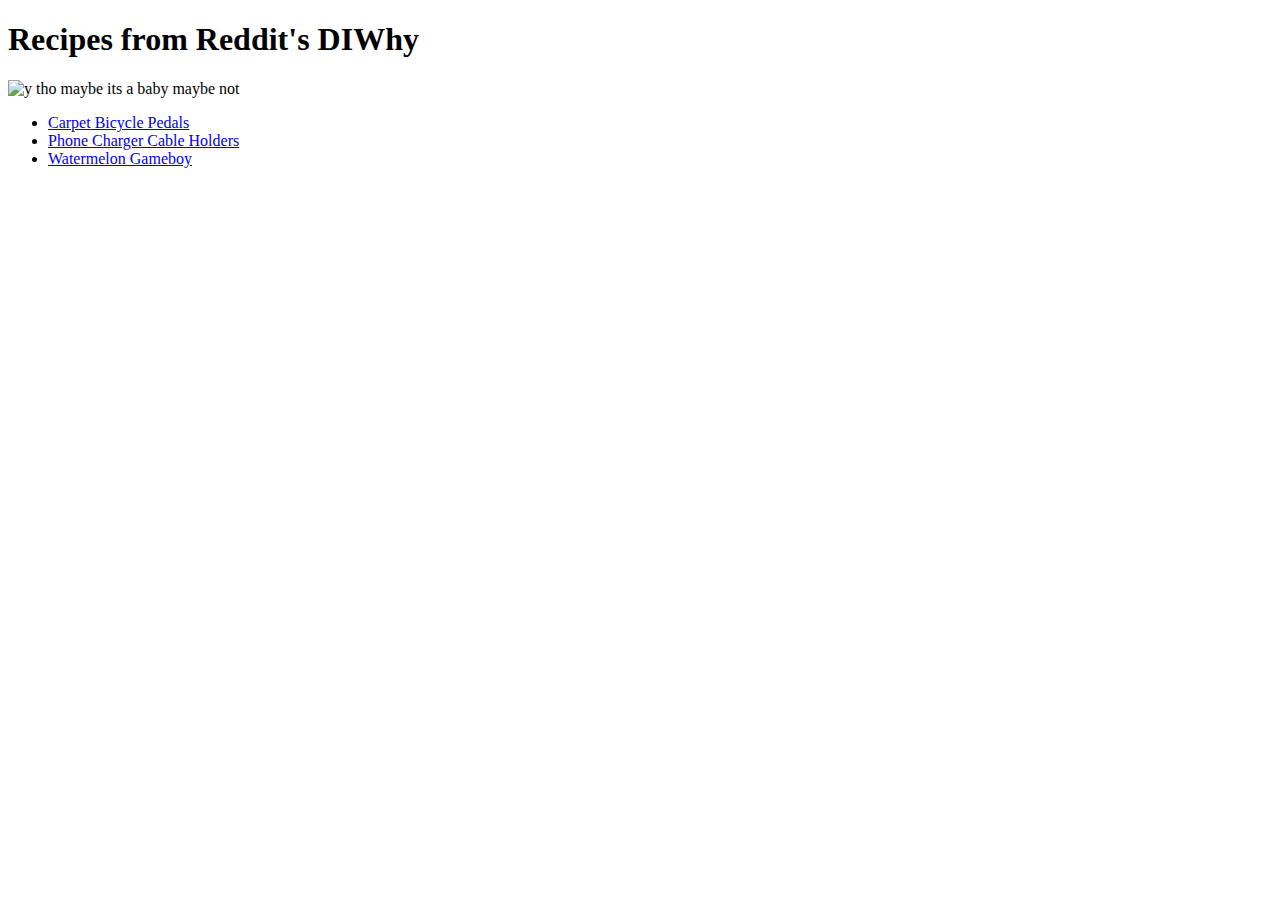
==== index.html @ fa97cb45 "pushing my odin assignment" ====
<!DOCTYPE html>
<html lang="en">
<head>
    <meta charset="UTF-8">
    <meta http-equiv="X-UA-Compatible" content="IE=edge">
    <meta name="viewport" content="width=device-width, initial-scale=1.0">
    <title>Document</title>
</head>
<body>
    <h1>Recipes from Reddit's DIWhy</h1>
    <img src="https://i.kym-cdn.com/entries/icons/original/000/022/978/yNlQWRM.jpg" alt="y tho maybe its a baby maybe not" height="500">
    <ul>
        <li><a href="/recipe/carpedals.html">Carpet Bicycle Pedals</a></li>
        <li><a href="/recipe/chargercableholder.html">Phone Charger Cable Holders</a></li>
        <li><a href="/recipe/watermelongameboy.html">Watermelon Gameboy</a></li>
    </ul>
</body>
</html>
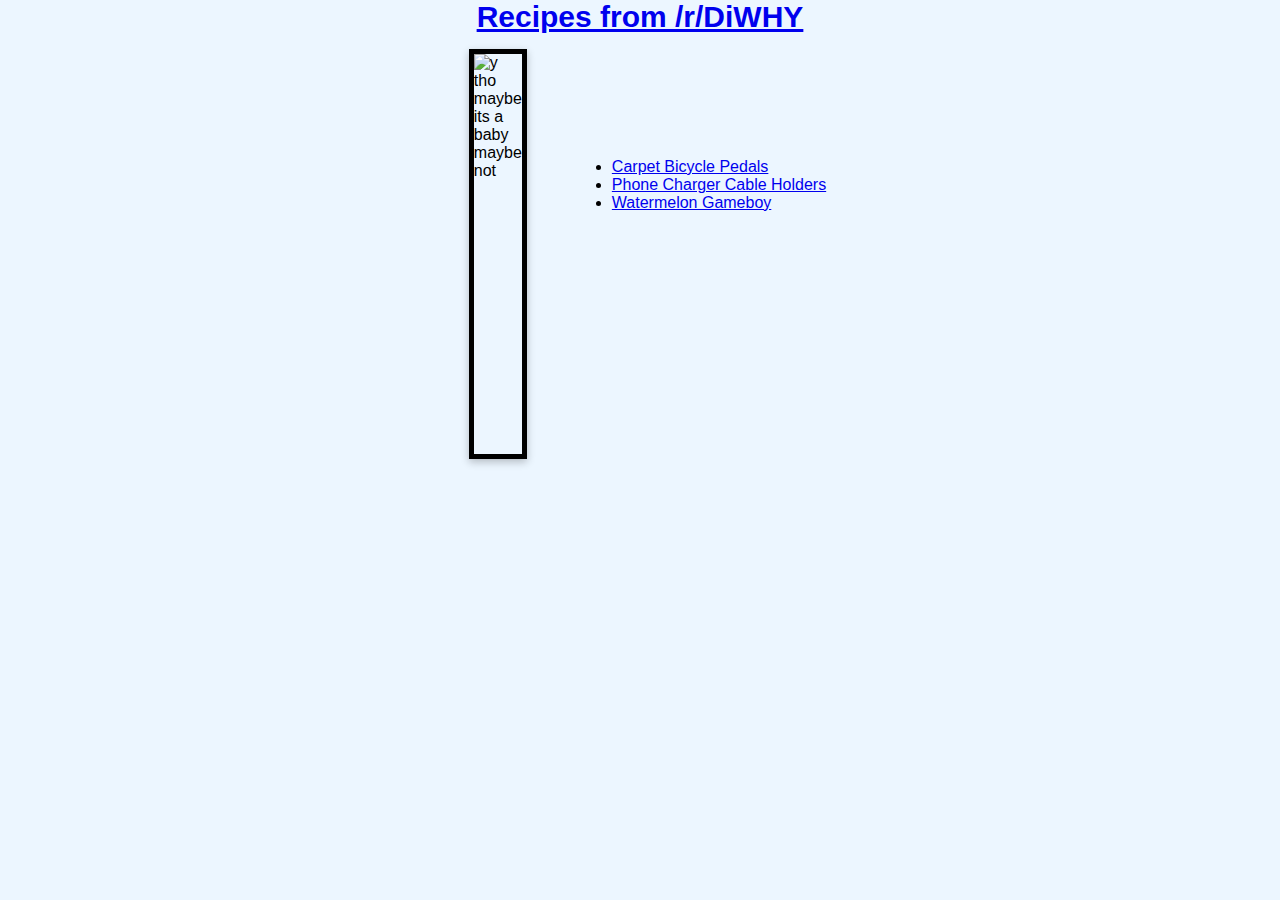
==== commit 921cc9ac: "added css" ====
--- a/index.html
+++ b/index.html
@@ -1,18 +1,19 @@
 <!DOCTYPE html>
 <html lang="en">
 <head>
+    <link rel="stylesheet" href="styles.css">
     <meta charset="UTF-8">
     <meta http-equiv="X-UA-Compatible" content="IE=edge">
     <meta name="viewport" content="width=device-width, initial-scale=1.0">
-    <title>Document</title>
+    <title>Recipes from Reddits DIWhy</title>
 </head>
 <body>
-    <h1>Recipes from Reddit's DIWhy</h1>
-    <img src="https://i.kym-cdn.com/entries/icons/original/000/022/978/yNlQWRM.jpg" alt="y tho maybe its a baby maybe not" height="500">
+    <h1><a href="https://www.reddit.com/r/DiWHY/">Recipes from /r/DiWHY</a></h1>
+    <img src="https://i.kym-cdn.com/entries/icons/original/000/022/978/yNlQWRM.jpg" alt="y tho maybe its a baby maybe not">
     <ul>
-        <li><a href="/recipe/carpedals.html">Carpet Bicycle Pedals</a></li>
-        <li><a href="/recipe/chargercableholder.html">Phone Charger Cable Holders</a></li>
-        <li><a href="/recipe/watermelongameboy.html">Watermelon Gameboy</a></li>
+        <li><a href="./recipe/carpedals.html">Carpet Bicycle Pedals</a></li>
+        <li><a href="./recipe/chargercableholder.html">Phone Charger Cable Holders</a></li>
+        <li><a href="./recipe/watermelongameboy.html">Watermelon Gameboy</a></li>
     </ul>
 </body>
-</html>+</html>
--- a/styles.css
+++ b/styles.css
@@ -0,0 +1,54 @@
+*{
+    font-family: Verdana, Geneva, Tahoma, sans-serif;
+    background-color: rgb(236, 246, 255);
+    margin: 0px;
+}
+
+body{
+    display: grid;
+    align-content: center;
+    justify-content: center;
+    grid-template-columns: min-content;
+    grid-template-areas:
+    "title  title"
+    "image  items"
+    "image  list"
+    "image  instructions"
+    "image  paragraph"
+    "return return";
+}
+
+h1{
+    grid-area: title;
+    font-size: 30px;
+    text-align: center;
+}
+h2{
+    margin: auto auto auto 15px;
+}
+p{
+    grid-area: paragraph;
+    justify-self: start;
+
+    margin: auto auto 15px 30px;
+}
+ul{
+    grid-area: list;
+    margin: 0 0 15px 30px;
+}
+img{
+    grid-area: image;
+    border: 5px solid black;
+    box-shadow: rgba(0, 0, 0, 0.24) 0px 3px 8px;
+    height: 400px;
+    margin: 15px 15px 15px 15px;
+}
+.items{
+    grid-area: items;
+}
+.inst{
+    grid-area: instructions;
+}
+.return{
+    grid-area: return;
+}